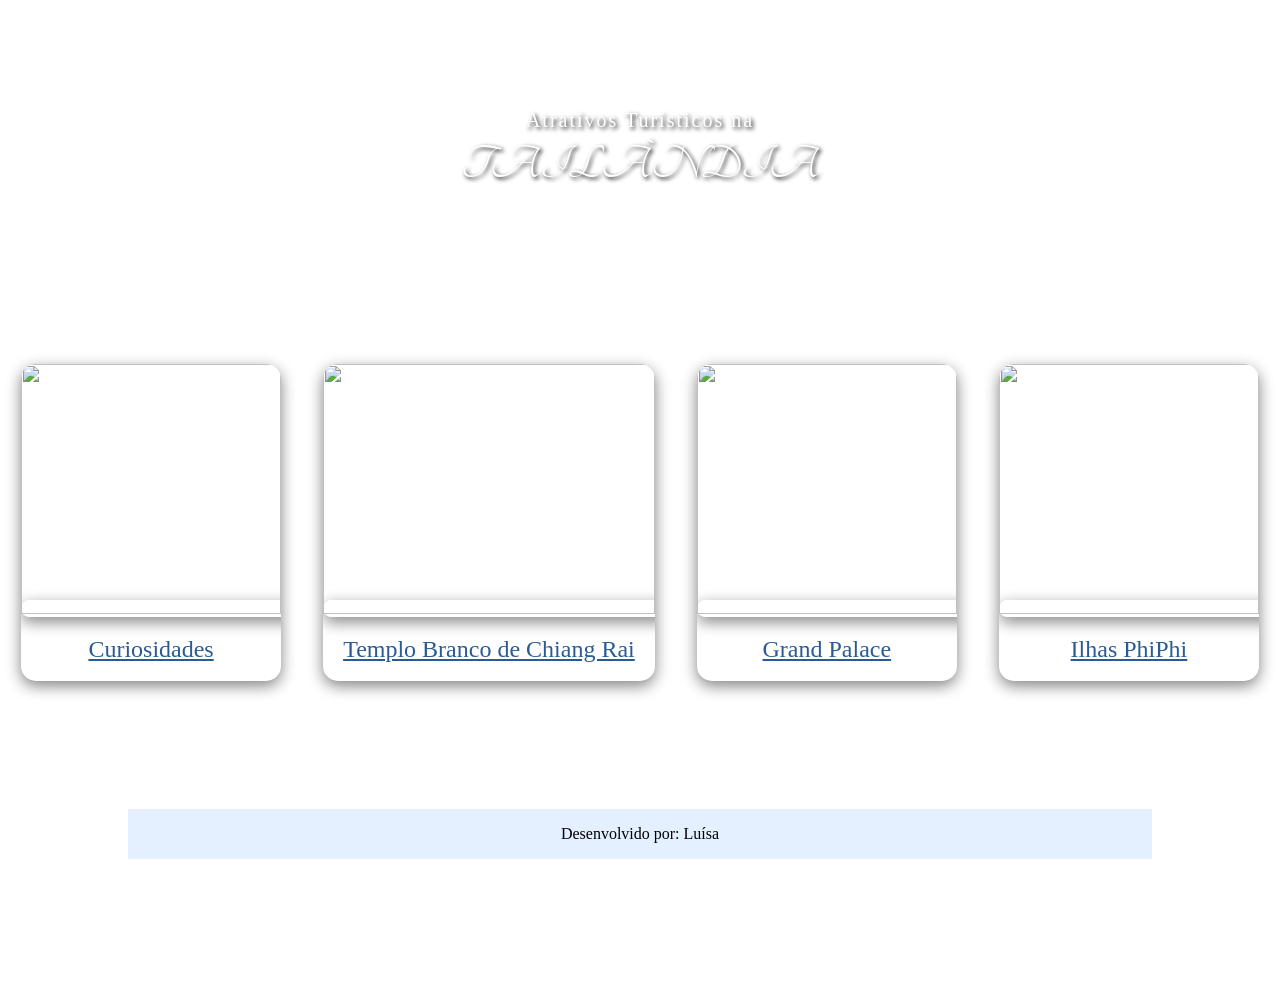
==== index.html @ f7fb4cff "Add files via upload" ====
<!DOCTYPE html>
<html lang="pt-br">
<head>
    <meta charset="UTF-8">
    <meta http-equiv="X-UA-Compatible" content="IE=edge">
    <meta name="viewport" content="width=device-width, initial-scale=1.0">
    <link rel="stylesheet" href="reset.css">
    <link rel="stylesheet" href="style.css">
    <title>Atrativos túristicos - Tailândia </title>
</head>
<body>
    <header>
        <div class="titulo">
        <h2> Atratívos Turísticos na </h2>
        <h1>   TAILÂNDIA</h1>
        </div>  
    </header>

    <section class="categorias"> <!-- Principal-->
       
        <section class="card"> <!-- curiosidades -->
            <div class="card2">
                 <a href="curiosidades.html" class="card2">
                     <img src="../ativ04B/imagens/thaiflag.svg"> 
                    <h3> Curiosidades </h3>
                 </a>
            </div>
        </section>
        
        <section class="card"><!-- Templo Branco -->
            <div class="card2">
                <a href="templobranco.html" class="card2">
                    <img src="../ativ04B/imagens/templobranco.jpg">
                    <h3> Templo Branco de Chiang Rai  </h3>
                </a>
            </div>
        </section>
        
        
          <section class="card"> <!-- Grand Palace -->
            <div class="card2">
                <a href="grandpalace.html" class="card2">
                    <img src="../ativ04B/imagens/grandpalace.jpg">
                    <h3> Grand Palace </h3>
                </a>
            </div>
        </section>

        <section class="card"> <!-- ilhas de phiphi -->
            <div class="card2">
                <a href="ilhasphiphi.html" class="card2">
                    <img src="../ativ04B/imagens/ilhasdephiphi.webp">
                    <h3> Ilhas PhiPhi </h3>
                </a>
            </div>
        </section>
        
    </section>

    <footer>
        <h3> Desenvolvido por: Luísa</h3>
    </footer>
</body>
</html>
---- style.css ----
@import url('https://fonts.googleapis.com/css2?family=Tangerine:wght@400;700&display=swap');

.categorias{
    display: flex;
    justify-content: space-between;
}


.card{
    display: grid; /* cria layouts em grade, fazendo com que o espaço se divida em linhas e colunas */
    grid-template-columns: repeat(auto-fit, minmax(220px,1fr));/* define o úmero e a largura das colunas, cada valor inserido cria uma ova coluna.*/
    margin: auto;
    margin-top: 5%;
}

.card2{
    background-color: white;
    border-radius: 15px;
    overflow: hidden; /* Ele controla o que acontece quando um elemento é grande demais pra caber na área designada.*/
    box-shadow: 0 5px 15px rgb(131, 131, 131);
}

.card2 img{
    width: 100%;
    height: 250px;
    object-fit: cover; /*faz com que o conteudo se ajuste dentro do container*/
}

.card2 h3{
    padding: 20px;
    font-size: 24px;
    display: grid; /* cria layouts em grade, fazendo com que o espaço se divida em linhas e colunas */
    grid-template-columns: repeat(auto-fit, minmax(220px,1fr));/* define o úmero e a largura das colunas, cada valor inserido cria uma ova coluna.*/
    text-align: center;
}

header{
    height: 300px;
    background-image: url(../ativ04B/imagens/thai.jpg);
    background-size: cover;
    background-position: center;

    display: flex;
    justify-content: center;
    align-items: center;

    text-align: center;
}
.titulo{
    width: 100%;
    height: 100%;

    display: flex;
    flex-direction: column;
    justify-content: center;
    text-shadow: 2px 2px 4px rgb(0, 0, 0);
}

h2{
    color: #fff;
    font-size: 20px;
    margin: 0;
    font-weight: normal;
    letter-spacing: 2px;
}

h1{
    color: #fff;
    font-size: 50px;
    margin-top: 10px; 
    font-family: "Tangerine", cursive;
}

footer{
    margin: 10%;
    background-color: rgb(228, 240, 255);
    height: 50px;
    display: flex;
    justify-content: center;
    align-items: center;

}

a:link, a:visited{
    color: rgb(42, 91, 148);
}
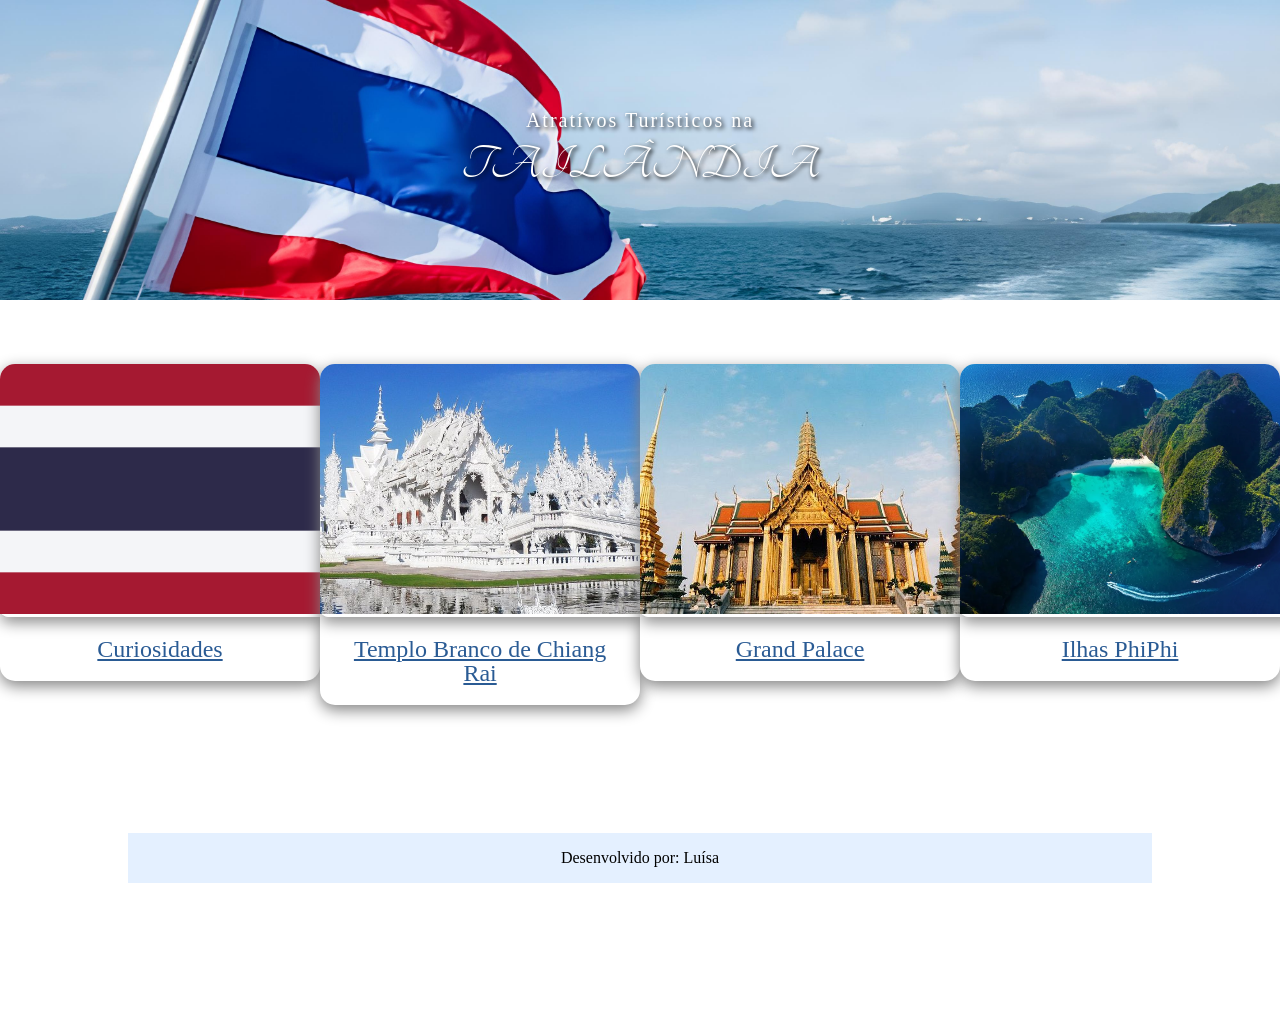
==== commit e1ac2fdc: "Update index.html" ====
--- a/index.html
+++ b/index.html
@@ -21,7 +21,7 @@
         <section class="card"> <!-- curiosidades -->
             <div class="card2">
                  <a href="curiosidades.html" class="card2">
-                     <img src="../ativ04B/imagens/thaiflag.svg"> 
+                     <img src="../imagens/thaiflag.svg"> 
                     <h3> Curiosidades </h3>
                  </a>
             </div>
@@ -61,4 +61,4 @@
         <h3> Desenvolvido por: Luísa</h3>
     </footer>
 </body>
-</html>+</html>
